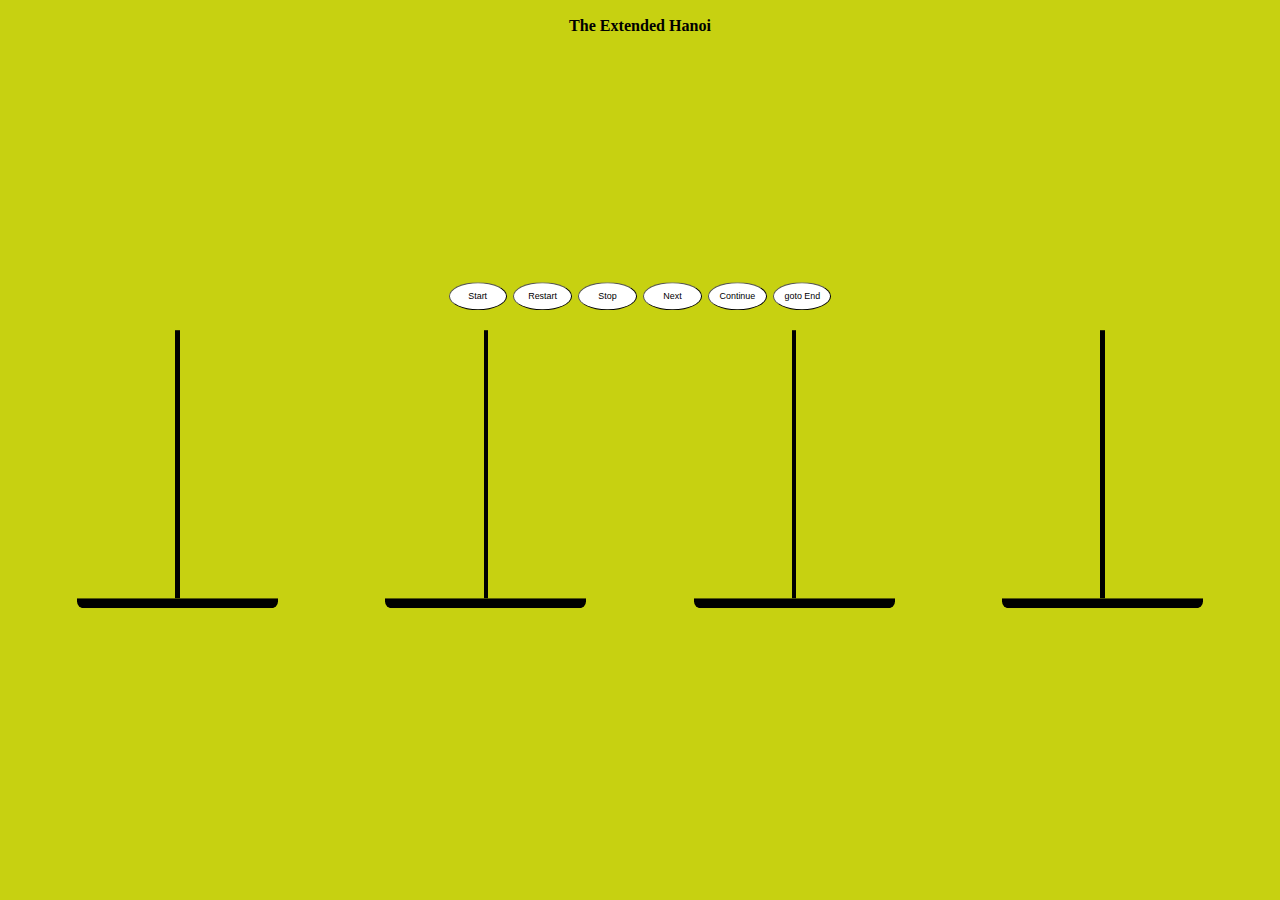
==== hanoi-4tower/index.html @ e37d88e6 "fix all problem" ====
<!DOCTYPE html>
<html lang="en">
<head>
    <meta charset="UTF-8">
    <meta http-equiv="X-UA-Compatible" content="IE=edge">
    <meta name="viewport" content="width=device-width, initial-scale=1.0">
    <title>ExHanoi</title>
    <link rel="stylesheet" href="./style.css">
</head>

<body>
    <h2>The Extended Hanoi</h2>

    <section class="container">
        <section class="button">
            <button class="butn" id="start">Start</button>
            <button class="butn" id="restart">Restart</button>
            <button class="butn" id="stop">Stop</button>
            <button class="butn" id="next">Next</button>
            <button class="butn" id="continue">Continue</button>
            <button class="butn" id = "gotoEnd">goto End</button>
        </section>
        <section class="bases">
            <div class="tower-base" id="A">
                <div class="culomn" id = "c1"></div>
            </div>
            <div class="tower-base" id="B">
                <div class="culomn" id = "c2"></div>
            </div>
            <div class="tower-base" id="C">
                <div class="culomn" id = "c3"></div>
            </div>
            <div class="tower-base" id="D">
                <div class="culomn" id = "c4"></div>
            </div>
        </section>
    </section>

    <script src="./Exhanoi.js"></script>
    
</body>
</html>
---- hanoi-4tower/style.css ----
* {
    margin: 0;
    padding: 0;
    box-sizing: content-box;
}

body {
    background-color: rgb(199, 209, 17);
}

h2 { 
    margin-top: 25px;
    display: flex;
    justify-content: center;
}

.container {
    position: absolute;
    top: 50%;
    left: 0;
    right: 0;
    transform: translateY(-50%);
}

.tower-base {
    height: 100%;
    min-width: 300px;
    width: fit-content;
    padding: 0;
    margin: 0 5rem;
    border-bottom: 15px rgb(0, 0, 0) solid;
    border-radius: 10px;
    position: relative;
    display: flex;
    flex-direction: column;
    align-items: center;
}

.bases {
    width: 700px;
    height: 400px;
    display: flex;
    align-items: center;
    justify-content: center;
    padding: 2px;
    margin: 20px auto;
}

.culomn {
    
    width: 7px;
    height: 510px;
    background-color: rgb(0, 0, 0);
    align-items: center;
}

.button {
    display: flex;
    justify-content: center;

}

.butn {
    width: 80px;
    height: 35px;
    padding: 2px;
    margin: 0 5px;
    margin-bottom: 15px;
    /* border: 2px solid rgb(255, 142, 77); */
    border-radius: 60%;
    background-color: white;
}

.butn:hover {
    box-shadow: inset -1px 1px 4px rgb(51, 51, 51);
}

.blockW {

    margin: 3px;
    height: 3rem;
    background-color: rgb(255, 255, 255);
    width: 10rem;
    border-radius: 10px;
}
.blockB {

    margin: 3px;
    height: 3rem;
    background-color: rgb(0, 0, 0);
    width: 10rem;
    border-radius: 10px;
}
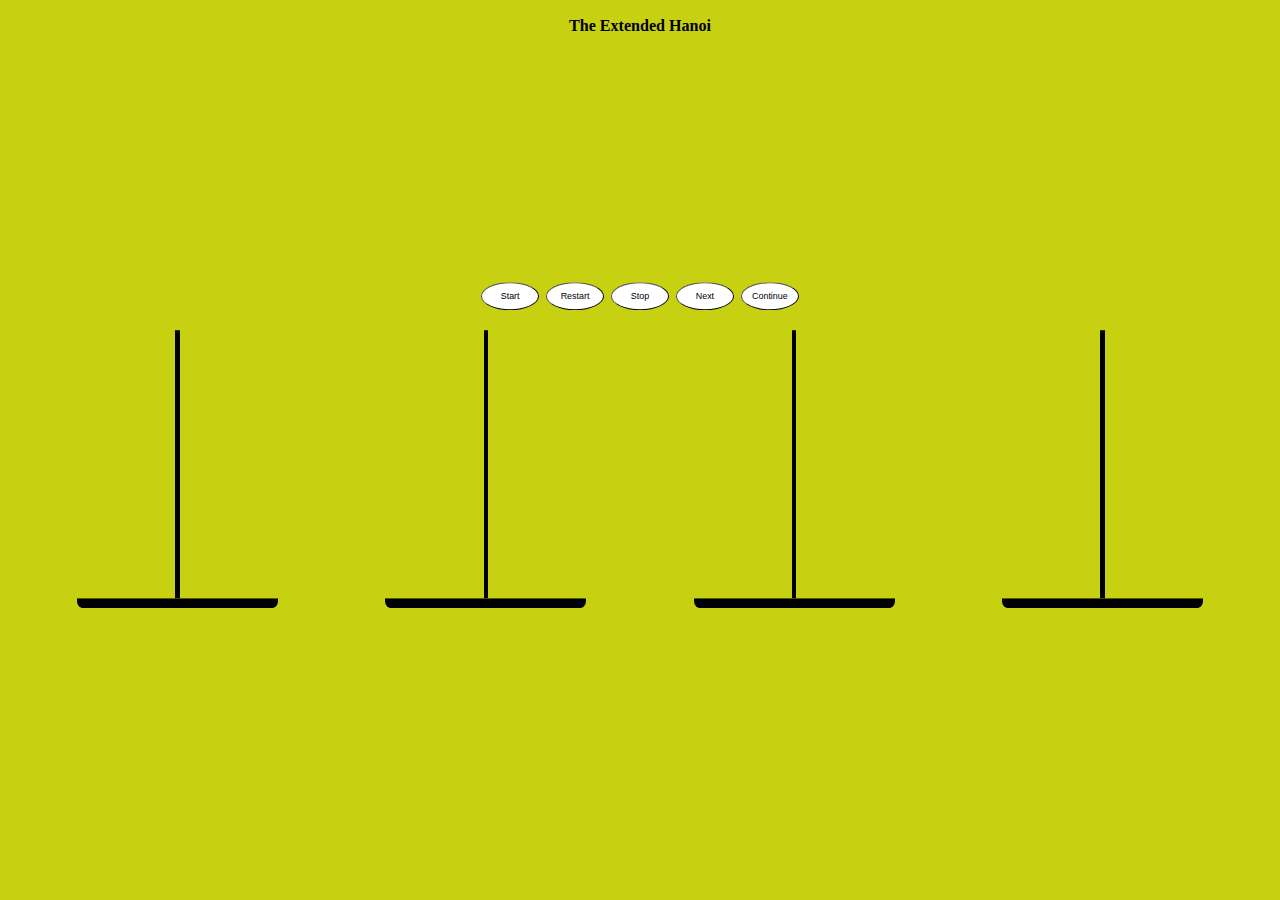
==== commit cdd82eb5: "all have fixed :)" ====
--- a/hanoi-4tower/index.html
+++ b/hanoi-4tower/index.html
@@ -18,7 +18,6 @@
             <button class="butn" id="stop">Stop</button>
             <button class="butn" id="next">Next</button>
             <button class="butn" id="continue">Continue</button>
-            <button class="butn" id = "gotoEnd">goto End</button>
         </section>
         <section class="bases">
             <div class="tower-base" id="A">
